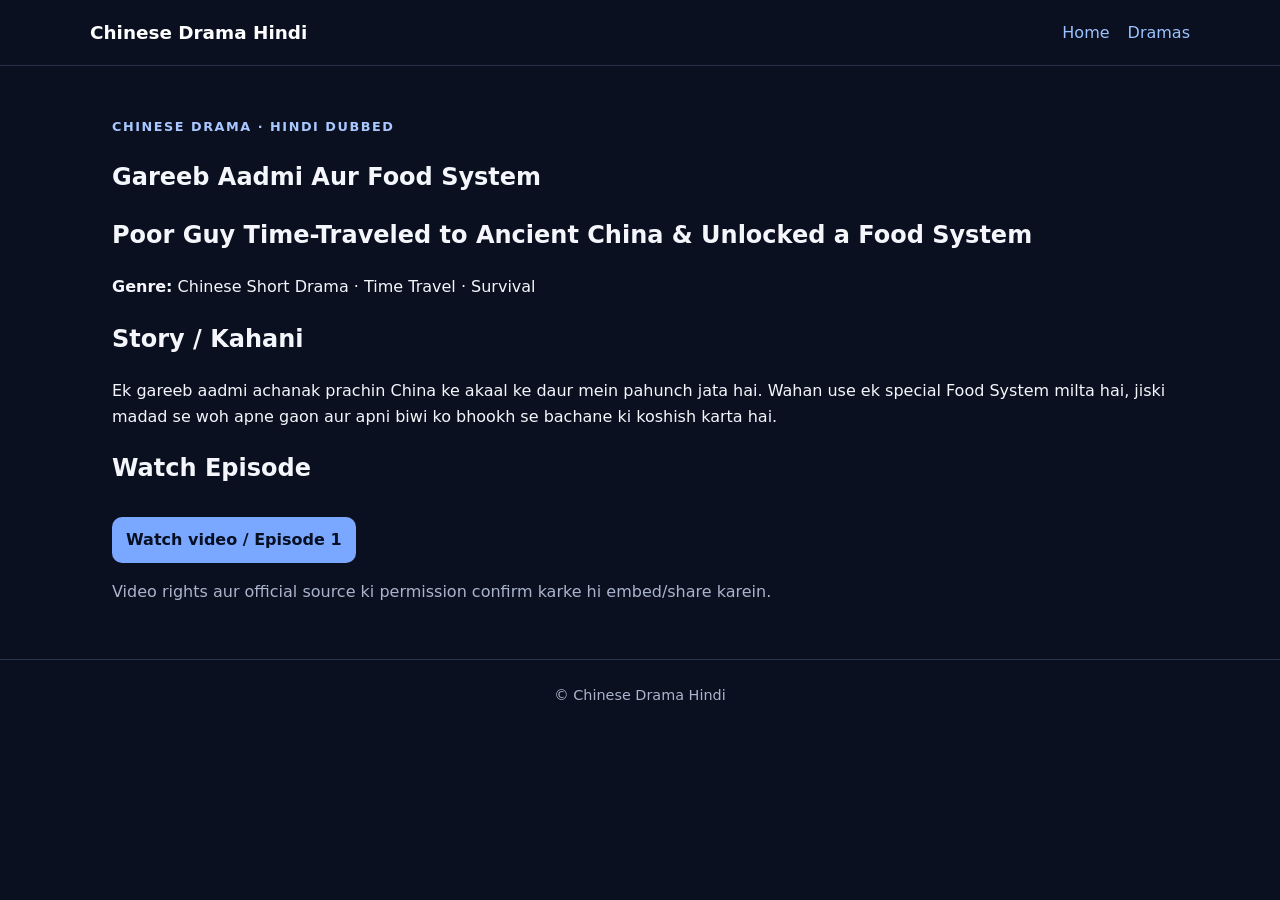
==== drama-gareeb-aadmi-food-system-hindi.html @ da7c35e2 "Add files via upload" ====
<!doctype html><html lang="hi"><head><meta charset="utf-8"><meta name="viewport" content="width=device-width,initial-scale=1"><title>Gareeb Aadmi Aur Food System | Poor Guy Time-Traveled to Ancient China – Hindi</title><meta name="description" content="Gareeb Aadmi Aur Food System: Poor Guy Time-Traveled to Ancient China. Hindi dubbed Chinese short drama ka story guide aur video link."><meta name="robots" content="index,follow"><link rel="canonical" href="https://YOUR-USERNAME.github.io/YOUR-REPO/drama-gareeb-aadmi-food-system-hindi.html"><link rel="stylesheet" href="style.css"></head><body><header><a class="brand" href="index.html">Chinese Drama Hindi</a><nav><a href="index.html">Home</a><a href="index.html#catalog">Dramas</a></nav></header><main><section><p class="eyebrow">Chinese Drama · Hindi Dubbed</p><h1>Gareeb Aadmi Aur Food System</h1><h2 lang="en">Poor Guy Time-Traveled to Ancient China & Unlocked a Food System</h2><p><strong>Genre:</strong> Chinese Short Drama · Time Travel · Survival</p><h2>Story / Kahani</h2><p>Ek gareeb aadmi achanak prachin China ke akaal ke daur mein pahunch jata hai. Wahan use ek special Food System milta hai, jiski madad se woh apne gaon aur apni biwi ko bhookh se bachane ki koshish karta hai.</p><h2>Watch Episode</h2><p><a class="btn" href="episode-gareeb-aadmi-food-system-1.html">Watch video / Episode 1</a></p><p class="muted">Video rights aur official source ki permission confirm karke hi embed/share karein.</p></section></main><footer>© Chinese Drama Hindi</footer></body></html>
---- style.css ----
*{box-sizing:border-box}body{margin:0;background:#0b1020;color:#f4f6fb;font:16px/1.6 system-ui,Arial,sans-serif}a{color:#9bc3ff;text-decoration:none}header{display:flex;justify-content:space-between;align-items:center;padding:18px max(5%,calc((100% - 1100px)/2));border-bottom:1px solid #26304a;gap:20px}nav{display:flex;gap:18px}.brand{font-weight:800;color:white;font-size:1.15rem}.hero,main>section{max-width:1100px;margin:auto;padding:38px 22px}.hero{margin-top:22px;background:linear-gradient(135deg,#18264a,#301e51);border-radius:22px}.eyebrow{color:#a9c8ff;text-transform:uppercase;letter-spacing:.12em;font-size:.8rem;font-weight:700}.hero h1{font-size:clamp(2rem,5vw,3.4rem);line-height:1.12;max-width:760px;margin:.2em 0}.hero p{max-width:650px;color:#d2d9eb}input{width:min(100%,650px);padding:15px 16px;border-radius:12px;border:1px solid #536184;background:#0b1020;color:white;font-size:1rem;margin-top:12px}.cards{display:grid;grid-template-columns:repeat(auto-fit,minmax(230px,1fr));gap:18px}.card{background:#141c31;border:1px solid #293552;border-radius:16px;overflow:hidden}.poster{height:145px;background:linear-gradient(135deg,#384a78,#754e87);display:grid;place-items:center;font-size:2rem}.card-content{padding:18px}.card h3{margin:0 0 5px}.pill{font-size:.78rem;color:#c6d6ff}.btn{display:inline-block;background:#7aa7ff;color:#071022;padding:10px 14px;border-radius:10px;font-weight:700;margin-top:10px}.muted{color:#aab4cc}.about{border-top:1px solid #293552}footer{text-align:center;padding:24px;color:#aab4cc;border-top:1px solid #293552;font-size:.9rem}@media(max-width:600px){header{align-items:flex-start;flex-direction:column}nav{flex-wrap:wrap}}
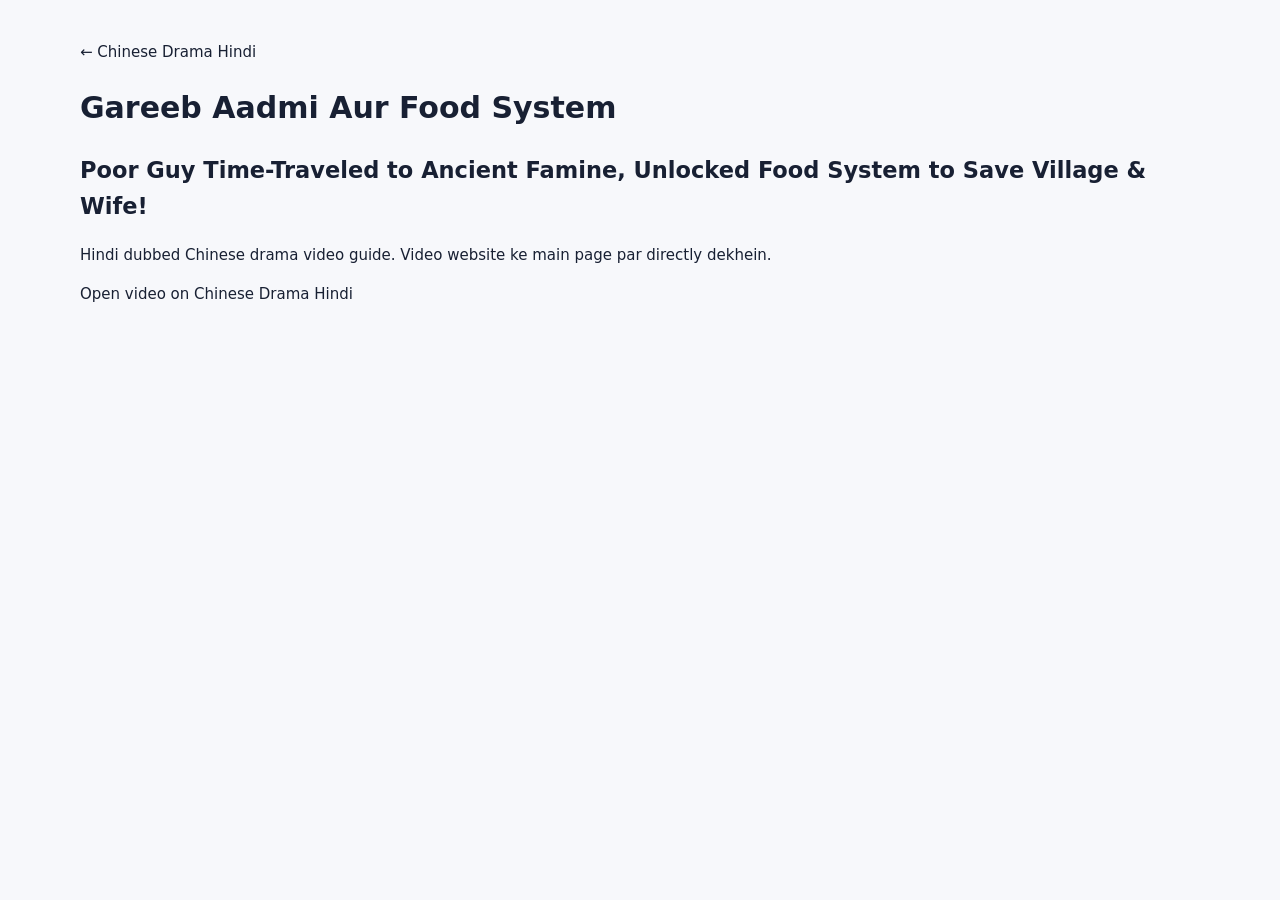
==== commit bb4ce265: "Add files via upload" ====
--- a/drama-gareeb-aadmi-food-system-hindi.html
+++ b/drama-gareeb-aadmi-food-system-hindi.html
@@ -1 +1 @@
-<!doctype html><html lang="hi"><head><meta charset="utf-8"><meta name="viewport" content="width=device-width,initial-scale=1"><title>Gareeb Aadmi Aur Food System | Poor Guy Time-Traveled to Ancient China – Hindi</title><meta name="description" content="Gareeb Aadmi Aur Food System: Poor Guy Time-Traveled to Ancient China. Hindi dubbed Chinese short drama ka story guide aur video link."><meta name="robots" content="index,follow"><link rel="canonical" href="https://YOUR-USERNAME.github.io/YOUR-REPO/drama-gareeb-aadmi-food-system-hindi.html"><link rel="stylesheet" href="style.css"></head><body><header><a class="brand" href="index.html">Chinese Drama Hindi</a><nav><a href="index.html">Home</a><a href="index.html#catalog">Dramas</a></nav></header><main><section><p class="eyebrow">Chinese Drama · Hindi Dubbed</p><h1>Gareeb Aadmi Aur Food System</h1><h2 lang="en">Poor Guy Time-Traveled to Ancient China & Unlocked a Food System</h2><p><strong>Genre:</strong> Chinese Short Drama · Time Travel · Survival</p><h2>Story / Kahani</h2><p>Ek gareeb aadmi achanak prachin China ke akaal ke daur mein pahunch jata hai. Wahan use ek special Food System milta hai, jiski madad se woh apne gaon aur apni biwi ko bhookh se bachane ki koshish karta hai.</p><h2>Watch Episode</h2><p><a class="btn" href="episode-gareeb-aadmi-food-system-1.html">Watch video / Episode 1</a></p><p class="muted">Video rights aur official source ki permission confirm karke hi embed/share karein.</p></section></main><footer>© Chinese Drama Hindi</footer></body></html>+<!doctype html><html lang="hi"><head><meta charset="utf-8"><meta name="viewport" content="width=device-width,initial-scale=1"><title>Gareeb Aadmi Aur Food System | Poor Guy Time-Traveled to Ancient Famine – Hindi Dubbed</title><meta name="description" content="Gareeb Aadmi Aur Food System — Poor Guy Time-Traveled to Ancient Famine, Unlocked Food System to Save Village & Wife. Hindi dubbed Chinese drama video guide."><meta name="robots" content="index,follow"><link rel="canonical" href="https://YOUR-USERNAME.github.io/YOUR-REPO/drama-gareeb-aadmi-food-system-hindi.html"><link rel="stylesheet" href="style.css"></head><body><main class="wrap" style="padding:40px 0"><a href="./">← Chinese Drama Hindi</a><h1>Gareeb Aadmi Aur Food System</h1><h2>Poor Guy Time-Traveled to Ancient Famine, Unlocked Food System to Save Village & Wife!</h2><p>Hindi dubbed Chinese drama video guide. Video website ke main page par directly dekhein.</p><p><a href="./#videos">Open video on Chinese Drama Hindi</a></p></main></body></html>
--- a/style.css
+++ b/style.css
@@ -1 +1,13 @@
-*{box-sizing:border-box}body{margin:0;background:#0b1020;color:#f4f6fb;font:16px/1.6 system-ui,Arial,sans-serif}a{color:#9bc3ff;text-decoration:none}header{display:flex;justify-content:space-between;align-items:center;padding:18px max(5%,calc((100% - 1100px)/2));border-bottom:1px solid #26304a;gap:20px}nav{display:flex;gap:18px}.brand{font-weight:800;color:white;font-size:1.15rem}.hero,main>section{max-width:1100px;margin:auto;padding:38px 22px}.hero{margin-top:22px;background:linear-gradient(135deg,#18264a,#301e51);border-radius:22px}.eyebrow{color:#a9c8ff;text-transform:uppercase;letter-spacing:.12em;font-size:.8rem;font-weight:700}.hero h1{font-size:clamp(2rem,5vw,3.4rem);line-height:1.12;max-width:760px;margin:.2em 0}.hero p{max-width:650px;color:#d2d9eb}input{width:min(100%,650px);padding:15px 16px;border-radius:12px;border:1px solid #536184;background:#0b1020;color:white;font-size:1rem;margin-top:12px}.cards{display:grid;grid-template-columns:repeat(auto-fit,minmax(230px,1fr));gap:18px}.card{background:#141c31;border:1px solid #293552;border-radius:16px;overflow:hidden}.poster{height:145px;background:linear-gradient(135deg,#384a78,#754e87);display:grid;place-items:center;font-size:2rem}.card-content{padding:18px}.card h3{margin:0 0 5px}.pill{font-size:.78rem;color:#c6d6ff}.btn{display:inline-block;background:#7aa7ff;color:#071022;padding:10px 14px;border-radius:10px;font-weight:700;margin-top:10px}.muted{color:#aab4cc}.about{border-top:1px solid #293552}footer{text-align:center;padding:24px;color:#aab4cc;border-top:1px solid #293552;font-size:.9rem}@media(max-width:600px){header{align-items:flex-start;flex-direction:column}nav{flex-wrap:wrap}}+*{box-sizing:border-box}
+:root{--bg:#f7f8fb;--surface:#fff;--text:#182033;--muted:#667085;--line:#e5e7eb;--accent:#5b5bd6;--accent2:#ececff;--shadow:0 8px 28px rgba(25,35,60,.08)}
+html{scroll-behavior:smooth}body{margin:0;background:var(--bg);color:var(--text);font:15px/1.6 system-ui,-apple-system,Segoe UI,Roboto,Arial,sans-serif}
+a{text-decoration:none;color:inherit}.wrap{width:min(1120px,calc(100% - 32px));margin:auto}
+.site-header{background:#fff;border-bottom:1px solid var(--line);position:sticky;top:0;z-index:20}.nav-wrap{height:64px;display:flex;align-items:center;justify-content:space-between}.logo{font-size:20px;font-weight:800;letter-spacing:-.4px}.logo span{color:var(--accent)}nav{display:flex;gap:24px;color:#475467;font-weight:600}
+.hero{padding:42px 0 25px}.hero>div{background:#fff;border:1px solid var(--line);border-radius:20px;padding:30px 32px;box-shadow:var(--shadow)}.eyebrow{text-transform:uppercase;letter-spacing:.12em;font-size:11px;font-weight:800;color:var(--accent);margin:0 0 6px}.hero h1{font-size:clamp(30px,5vw,46px);line-height:1.12;margin:0 0 10px}.hero-text{margin:0;color:var(--muted);max-width:720px;font-size:16px}
+.toolbar{padding:14px 0 26px}.search-box{height:50px;background:#fff;border:1px solid var(--line);border-radius:12px;display:flex;align-items:center;padding:0 15px;box-shadow:0 2px 10px rgba(0,0,0,.03)}.search-box span{font-size:25px;color:#98a2b3}.search-box input{border:0;outline:0;width:100%;font-size:15px;padding:0 10px;background:transparent;color:var(--text)}.filters{display:flex;gap:8px;flex-wrap:wrap;margin-top:12px}.filter,.category{border:1px solid var(--line);background:#fff;color:#475467;padding:8px 13px;border-radius:999px;cursor:pointer}.filter.active,.filter:hover,.category:hover{background:var(--accent2);border-color:#d9d9ff;color:var(--accent)}
+.section-head{display:flex;align-items:center;justify-content:space-between;margin:4px 0 15px}.section-head h2,.categories h2{font-size:22px;margin:0}.section-head span{color:var(--muted);font-size:13px}
+.video-grid{display:grid;grid-template-columns:repeat(auto-fill,minmax(280px,1fr));gap:18px}.video-card{background:var(--surface);border:1px solid var(--line);border-radius:16px;overflow:hidden;box-shadow:var(--shadow);cursor:pointer;transition:.18s}.video-card:hover{transform:translateY(-2px);box-shadow:0 12px 34px rgba(25,35,60,.12)}.thumb{height:170px;background:linear-gradient(135deg,#eeeefe,#f5f5ff);display:flex;align-items:center;justify-content:center;position:relative;overflow:hidden}.thumb img{width:100%;height:100%;object-fit:cover}.play{position:absolute;width:52px;height:52px;border-radius:50%;background:rgba(255,255,255,.94);display:grid;place-items:center;color:var(--accent);font-size:22px;box-shadow:0 5px 18px rgba(0,0,0,.15)}.card-body{padding:15px}.tags{display:flex;gap:6px;flex-wrap:wrap}.tag{font-size:11px;padding:3px 8px;border-radius:999px;background:#f0f1f8;color:#59627a}.video-card h3{font-size:17px;line-height:1.35;margin:9px 0 4px}.video-card .eng{font-size:13px;color:var(--muted);margin:0 0 7px}.video-card .meta{font-size:12px;color:#98a2b3}.empty{color:var(--muted);padding:30px 0}
+.categories{padding:42px 0 60px}.category-row{display:flex;gap:10px;flex-wrap:wrap;margin-top:14px}.category{font-size:14px;padding:10px 15px}
+.modal{display:none;position:fixed;inset:0;z-index:50}.modal.open{display:block}.modal-backdrop{position:absolute;inset:0;background:rgba(15,23,42,.55)}.modal-box{position:relative;width:min(920px,calc(100% - 24px));max-height:calc(100vh - 24px);overflow:auto;margin:12px auto;background:#fff;border-radius:18px;box-shadow:0 24px 80px rgba(0,0,0,.28)}.close{position:absolute;right:10px;top:8px;z-index:3;border:0;background:rgba(255,255,255,.9);width:38px;height:38px;border-radius:50%;font-size:27px;cursor:pointer}.player{background:#111;width:100%;aspect-ratio:16/9}.player iframe{display:block;width:100%;height:100%;border:0}.modal-info{padding:20px 22px}.modal-info h2{margin:8px 0 3px;font-size:24px;line-height:1.25}.english{color:var(--muted);margin-top:0}.comments{border-top:1px solid var(--line);margin-top:22px;padding-top:18px}.comments h3{margin:0 0 12px}.comments h3 span{font-size:12px;color:var(--muted);font-weight:500}.comment-fields{display:flex;gap:8px}.comments input,.comments textarea{width:100%;border:1px solid var(--line);border-radius:10px;padding:11px 12px;outline:none;font:inherit;background:#fff}.comments textarea{margin-top:8px;resize:vertical}.comment-fields button{white-space:nowrap;border:0;background:var(--accent);color:white;border-radius:10px;padding:0 17px;font-weight:700;cursor:pointer}.comment{padding:12px 0;border-bottom:1px solid var(--line)}.comment strong{font-size:14px}.comment small{color:#98a2b3;margin-left:8px}.comment p{margin:4px 0 0;color:#475467}.status{font-size:12px;color:var(--muted);margin:7px 0 0}
+footer{border-top:1px solid var(--line);background:#fff;color:#98a2b3;padding:22px 0;margin-top:30px;font-size:13px}
+@media(max-width:650px){.nav-wrap{height:58px}.nav-wrap nav{gap:12px;font-size:13px}.hero{padding-top:20px}.hero>div{padding:24px 20px}.video-grid{grid-template-columns:1fr}.comment-fields{flex-direction:column}.comment-fields button{height:44px}.modal-box{max-height:100vh;margin:0;border-radius:0;width:100%}}
